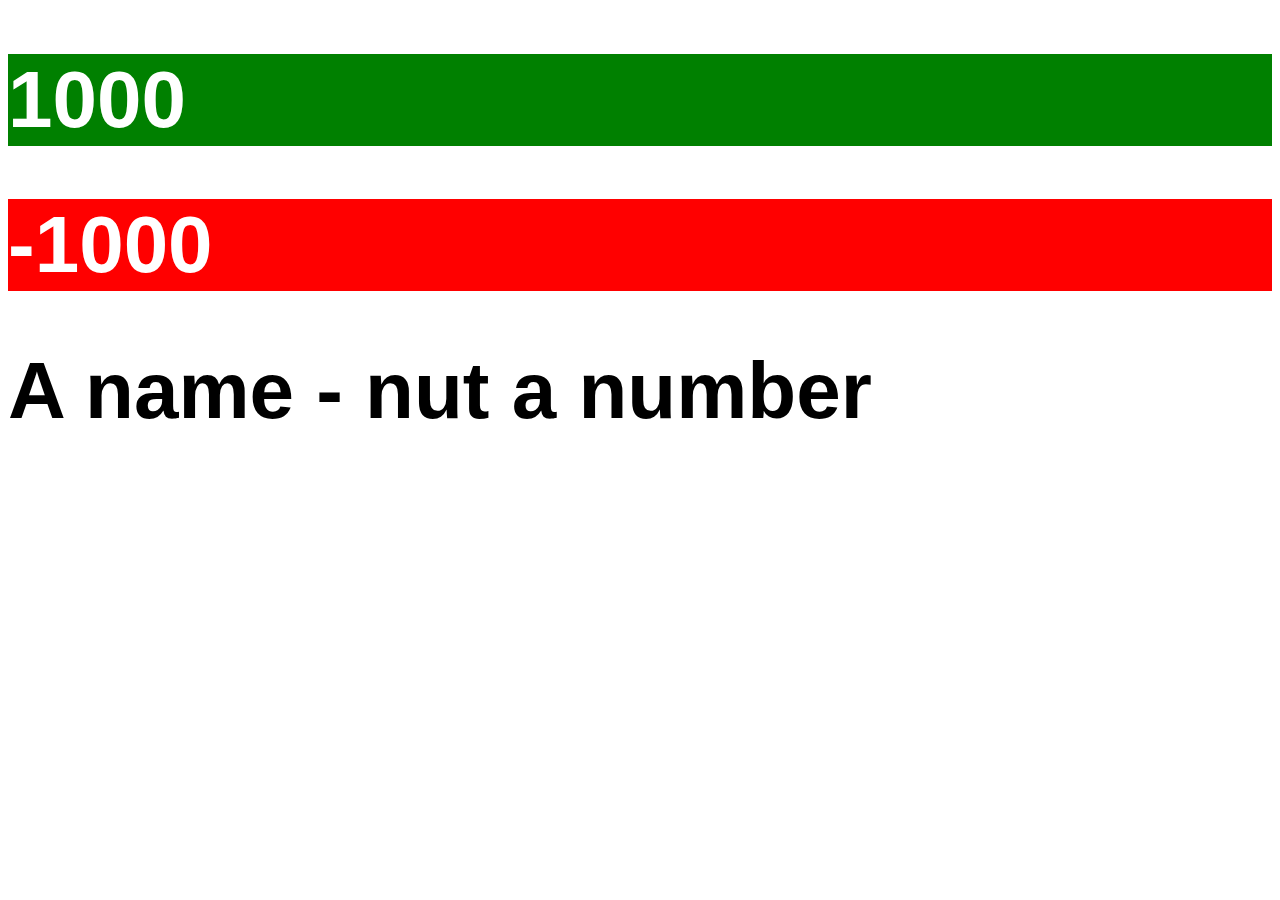
==== eventsInDOM.html @ 598c83a3 "DOMContentLoaded" ====
<!DOCTYPE html>
<html lang="en">
<head>
    <meta charset="UTF-8">
    <meta name="viewport" content="width=device-width, initial-scale=1.0">
    <title>Document</title>
    <link rel="stylesheet" href="style.css">
</head>
    <script>

        function addStyling(element, content){
            const convert = Number(content);
            if(Number.isNaN(convert)){
                return;
            };
            if(convert<0){
                element.classList.add("negativResult")
                return;
            }
            
            element.classList.add("positivNumber")
        };
        function getElements(){
            const elements = document.querySelectorAll(".mainResult");

            for (let i = 0; i<elements.length;i++){
                const tContent = elements[i].textContent;

                addStyling(elements[i], tContent);
            };
        };
        document.addEventListener("DOMContentLoaded",()=>{
            console.log("content loaded");
            getElements();
        });
    </script>
<body>
    <div>
        <h1 class="mainResult">1000</h1>
        <h1 class="mainResult">-1000</h1>
        <h1 class="mainResult">A name - nut a number</h1>
    </div>
</body>
</html>
---- style.css ----
.mainResult{
    font-family: 'Franklin Gothic Medium', 'Arial Narrow', Arial, sans-serif;
    font-size: 80px;
}

.negativResult{
    background-color: red;
    color: white;
}

.positivNumber{
    background-color: green;
    color: white;
}
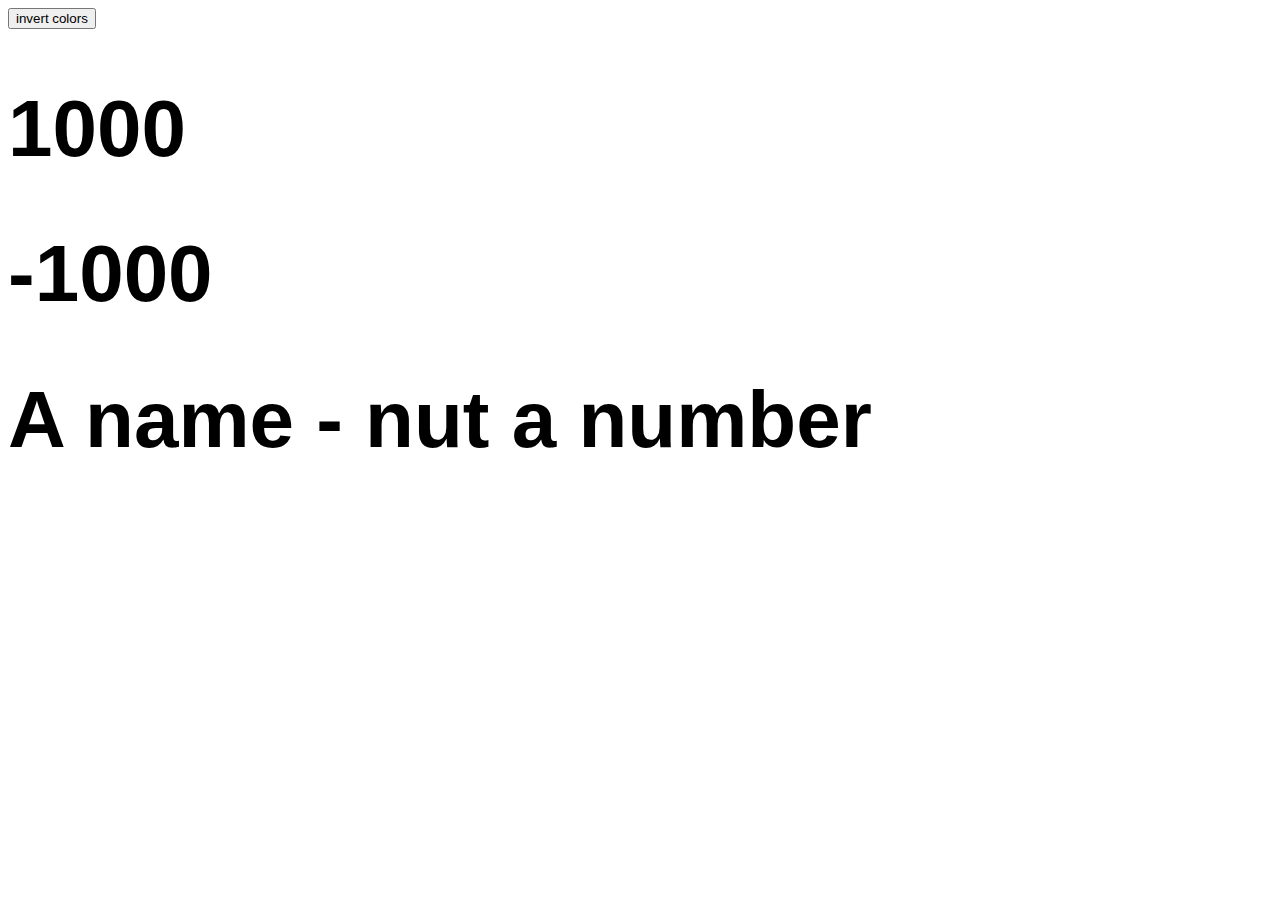
==== commit 945422a9: "eventlistener on btn" ====
--- a/eventsInDOM.html
+++ b/eventsInDOM.html
@@ -5,9 +5,32 @@
     <meta name="viewport" content="width=device-width, initial-scale=1.0">
     <title>Document</title>
     <link rel="stylesheet" href="style.css">
-</head>
     <script>
-
+        
+        function invertColorsOfResults(){
+            const mainResultElements = document.querySelectorAll(".mainResult");
+            console.log(mainResultElements.length)
+            for (let i = 0; i<mainResultElements.length;i++){
+                const element = mainResultElements[i];
+                
+                if (element.classList.contains("positivNumber")){
+                    element.classList.remove("positivNumber");
+                    element.classList.add("negativResult");
+                    continue;
+                };
+                if (element.classList.contains("negativResult")){
+                    element.classList.remove("negativResult");
+                    element.classList.add("positivNumber");
+                    continue;
+                };
+            };
+        };
+        
+        const btn = document.getElementById("btnF");
+        btn.addEventListener("Click", ()=>{
+            invertColorsOfResults
+        });
+        
         function addStyling(element, content){
             const convert = Number(content);
             if(Number.isNaN(convert)){
@@ -34,8 +57,10 @@
             getElements();
         });
     </script>
+</head>
 <body>
     <div>
+        <button id="btnF"> invert colors</button>
         <h1 class="mainResult">1000</h1>
         <h1 class="mainResult">-1000</h1>
         <h1 class="mainResult">A name - nut a number</h1>
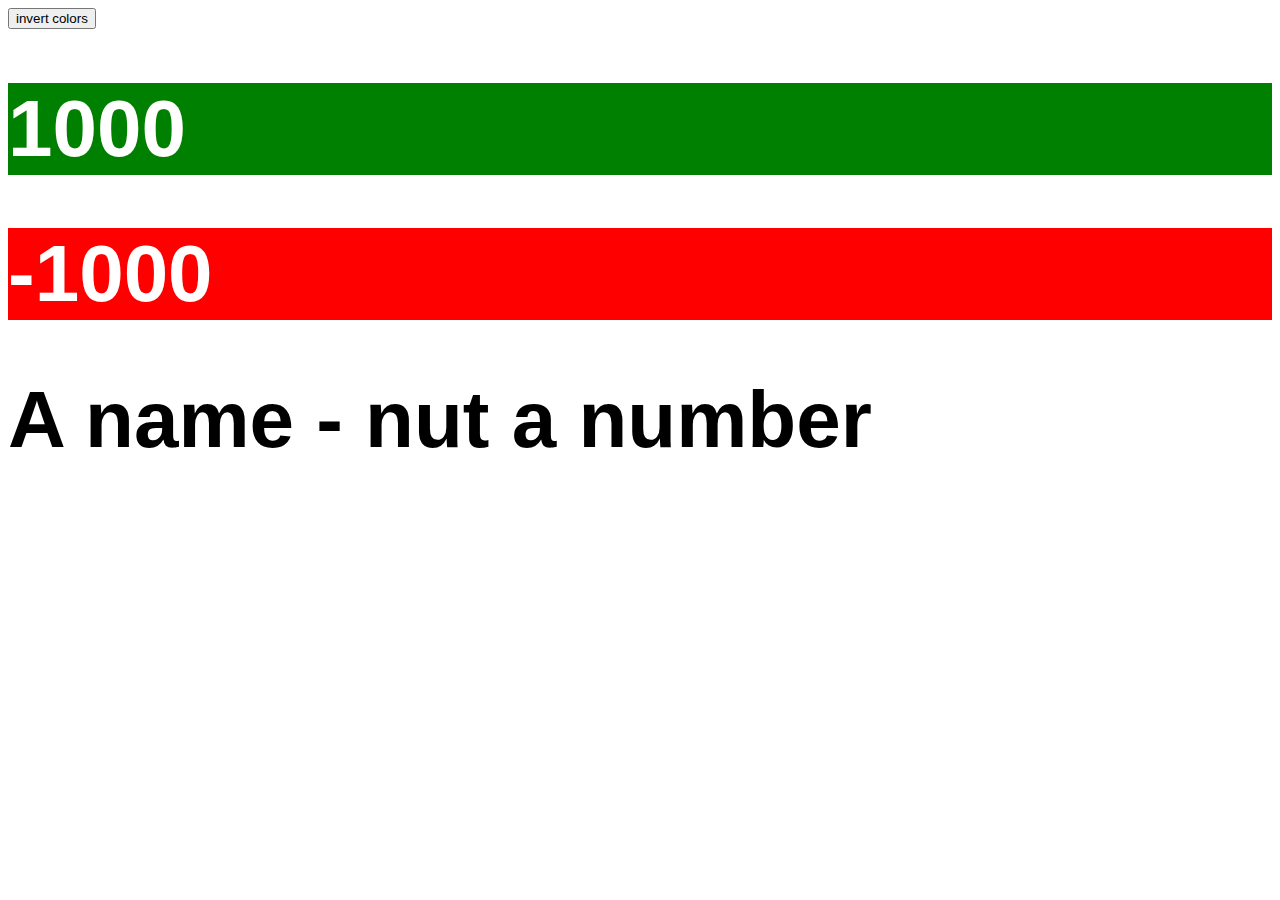
==== commit 207f4213: "changed way of binding eventlistener to btn" ====
--- a/eventsInDOM.html
+++ b/eventsInDOM.html
@@ -6,7 +6,6 @@
     <title>Document</title>
     <link rel="stylesheet" href="style.css">
     <script>
-        
         function invertColorsOfResults(){
             const mainResultElements = document.querySelectorAll(".mainResult");
             console.log(mainResultElements.length)
@@ -25,12 +24,7 @@
                 };
             };
         };
-        
-        const btn = document.getElementById("btnF");
-        btn.addEventListener("Click", ()=>{
-            invertColorsOfResults
-        });
-        
+
         function addStyling(element, content){
             const convert = Number(content);
             if(Number.isNaN(convert)){
@@ -58,6 +52,7 @@
         });
     </script>
 </head>
+
 <body>
     <div>
         <button id="btnF"> invert colors</button>
@@ -65,5 +60,9 @@
         <h1 class="mainResult">-1000</h1>
         <h1 class="mainResult">A name - nut a number</h1>
     </div>
+    <script>
+        const btn = document.getElementById("btnF");
+        btn.onclick = invertColorsOfResults;
+    </script>
 </body>
 </html>